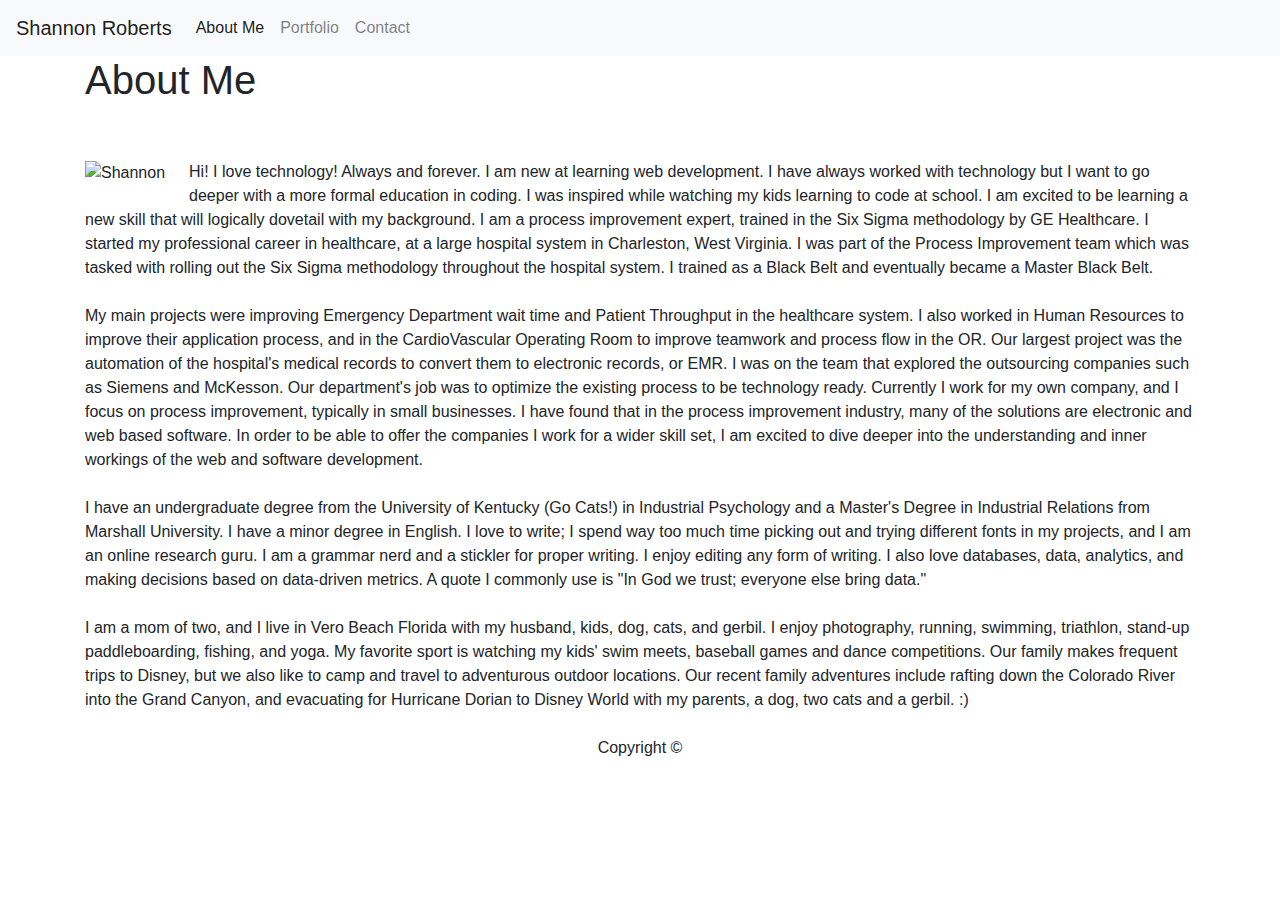
==== index.html @ bd3b6582 "added contact, index, portfolio files" ====
<!DOCTYPE html>
<html lang="en">
<head>
    <meta charset="UTF-8">
    <meta name="viewport" content="width=device-width, initial-scale=1.0">
    <meta http-equiv="X-UA-Compatible" content="ie=edge">
    <title>About Me</title>
    
      <link rel="stylesheet" href="https://maxcdn.bootstrapcdn.com/bootstrap/4.0.0/css/bootstrap.min.css">
</head>

<body>
    <nav class="navbar navbar-expand-lg navbar-light bg-light">
        <a class="navbar-brand" href="#">Shannon Roberts</a>
            <button class="navbar-toggler" type="button" data-toggle="collapse" data-target="#navbarNav" aria-controls="navbarNav" aria-expanded="false" aria-label="Toggle navigation">
                <span class="navbar-toggler-icon"></span>
            </button>
            <div class="collapse navbar-collapse" id="navbarNav">
                <ul class="navbar-nav">
                    <li class="nav-item active">
                      <a class="nav-link" href="/Users/shannonroberts/Documents/Bootstrap-Portfolio/Bootstrap-Portfolio/index.html">About Me<span class="sr-only">(current)</span></a>
                    </li>
                    <li class="nav-item">
                      <a class="nav-link" href="/Users/shannonroberts/Documents/Bootstrap-Portfolio/Bootstrap-Portfolio/portfolio.html">Portfolio</a>
                    </li>
                    <li class="nav-item">
                      <a class="nav-link" href="/Users/shannonroberts/Documents/Bootstrap-Portfolio/Bootstrap-Portfolio/contact.html">Contact</a>
                    </li>
                  </ul>
                </div>
    </nav>

    <div class="container">
        <div class="row">
            <div class="col-md-12">
                    <h1>About Me</h1>
            </div>
        </div>
    </div>
    <div class="container">
        <article class="row single-post mt-5 no-gutters">
            <div class="col-md-12">
                <div class="image-wrapper float-left pr-4">
                    <img src="/Users/shannonroberts/Documents/Basic-Portfolio/Basic-Portfolio/assets/images/Screen Shot 2019-10-04 at 9.19.05 AM.png" alt="Shannon" width="185" height="200">
                </div>  
                <div class="single-post-content-wrapper p-8">
                    Hi! I love technology! Always and forever. I am new at learning web development. I have always worked with technology but I want to go deeper with a more formal education in coding. I was inspired while watching my kids learning to code at school. I am excited to be learning a new skill that will logically dovetail with my background. I am a process improvement expert, trained in the Six Sigma methodology by GE Healthcare. I started my professional career in healthcare, at a large hospital system in Charleston, West Virginia. I was part of the Process Improvement team which was tasked with rolling out the Six Sigma methodology throughout the hospital system. I trained as a Black Belt and eventually became a Master Black Belt. 
                    <br><br>
                    My main projects were improving Emergency Department wait time and Patient Throughput in the healthcare system. I also worked in Human Resources to improve their application process, and in the CardioVascular Operating Room to improve teamwork and process flow in the OR. Our largest project was the automation of the hospital's medical records to convert them to electronic records, or EMR. I was on the team that explored the outsourcing companies such as Siemens and McKesson. Our department's job was to optimize the existing process to be technology ready. Currently I work for my own company, and I focus on process improvement, typically in small businesses. I have found that in the process improvement industry, many of the solutions are electronic and web based software. In order to be able to offer the companies I work for a wider skill set, I am excited to dive deeper into the understanding and inner workings of the web and software development. 
                    <br><br>
                    I have an undergraduate degree from the University of Kentucky (Go Cats!) in Industrial Psychology and a Master's Degree in Industrial Relations from Marshall University. I have a minor degree in English. I love to write; I spend way too much time picking out and trying different fonts in my projects, and I am an online research guru. I am a grammar nerd and a stickler for proper writing. I enjoy editing any form of writing. I also love databases, data, analytics, and making decisions based on data-driven metrics. A quote I commonly use is "In God we trust; everyone else bring data."
                    <br><br> 
                    I am a mom of two, and I live in Vero Beach Florida with my husband, kids, dog, cats, and gerbil. I enjoy photography, running, swimming, triathlon, stand-up paddleboarding, fishing, and yoga. My favorite sport is watching my kids' swim meets, baseball games and dance competitions. Our family makes frequent trips to Disney, but we also like to camp and travel to adventurous outdoor locations. Our recent family adventures include rafting down the Colorado River into the Grand Canyon, and evacuating for Hurricane Dorian to Disney World with my parents, a dog, two cats and a gerbil. :)
                </div>
            </div>    
        </article>    
    </div>
    <br>
    <div class="container">
        <div class="row">
            <div class="col-md-12 text-center">
            Copyright ©
            </div>
        </div>
    </div>
</body>
</html>
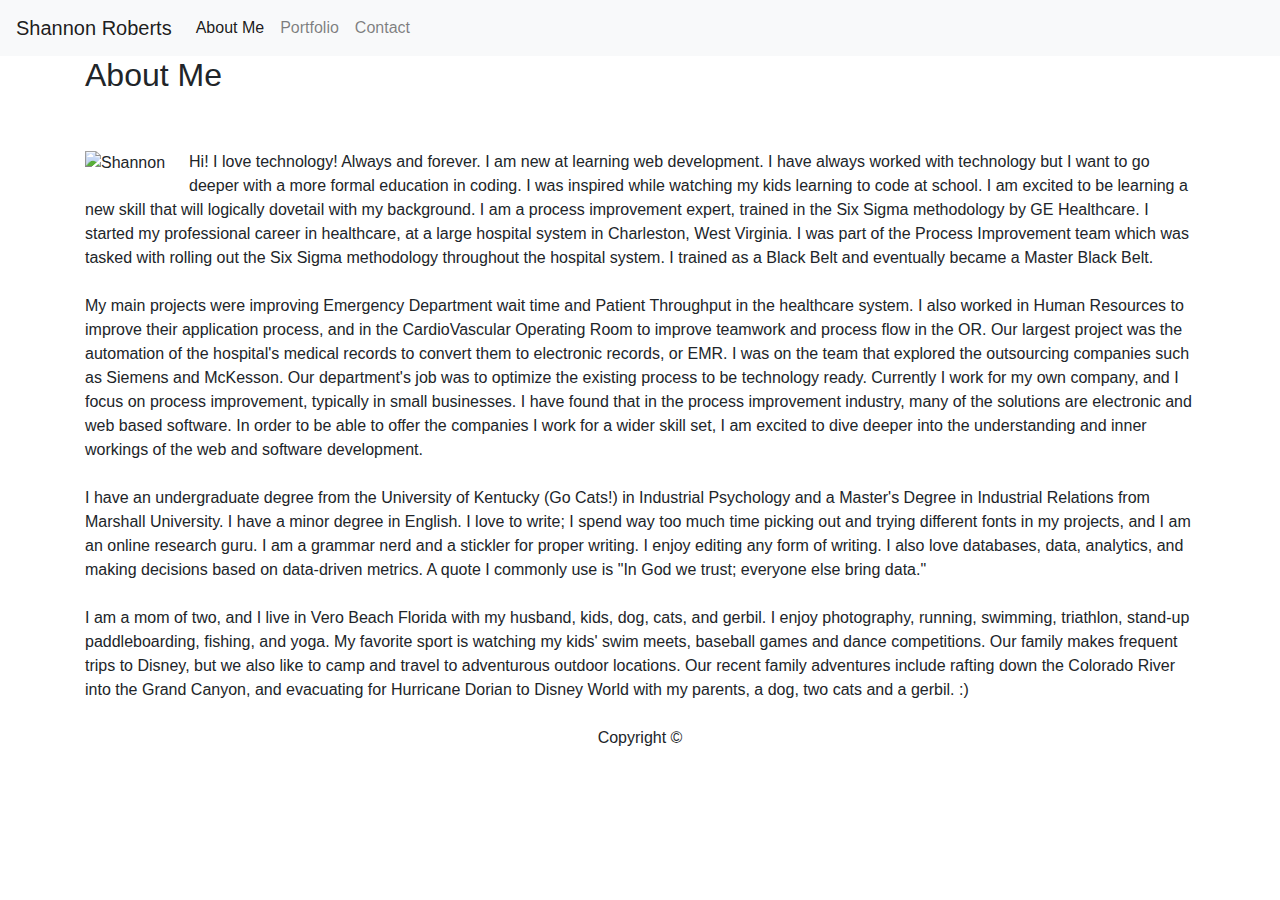
==== commit 428b240c: "added bootstrap code" ====
--- a/index.html
+++ b/index.html
@@ -33,7 +33,7 @@
     <div class="container">
         <div class="row">
             <div class="col-md-12">
-                    <h1>About Me</h1>
+                    <h2>About Me</h2>
             </div>
         </div>
     </div>
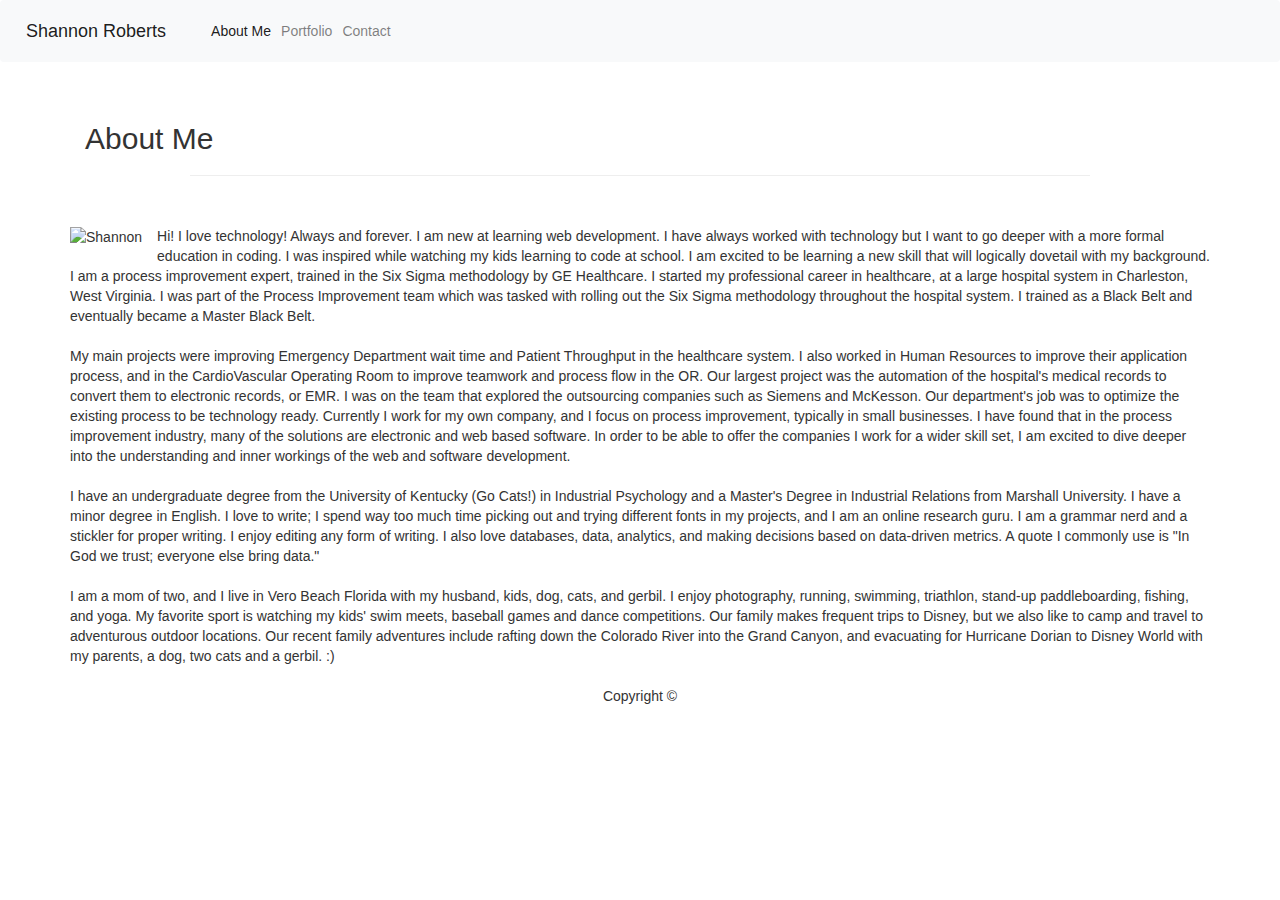
==== commit c5f4e798: "updated the relative paths" ====
--- a/index.html
+++ b/index.html
@@ -6,8 +6,15 @@
     <meta http-equiv="X-UA-Compatible" content="ie=edge">
     <title>About Me</title>
     
-      <link rel="stylesheet" href="https://maxcdn.bootstrapcdn.com/bootstrap/4.0.0/css/bootstrap.min.css">
-</head>
+    <link rel="stylesheet" href="style.css">
+    <link href="https://fonts.googleapis.com/css?family=PT+Sans&display=swap" rel="stylesheet"> 
+    <link href="https://fonts.googleapis.com/css?family=Fjalla+One&display=swap" rel="stylesheet">
+    <link rel="stylesheet" href="https://maxcdn.bootstrapcdn.com/bootstrap/4.0.0/css/bootstrap.min.css">
+    <link rel="stylesheet" href="https://maxcdn.bootstrapcdn.com/bootstrap/3.3.7/css/bootstrap.min.css">
+<script src="https://ajax.googleapis.com/ajax/libs/jquery/3.2.0/jquery.min.js"></script>
+<script src="https://maxcdn.bootstrapcdn.com/bootstrap/3.3.7/js/bootstrap.min.js"></script>
+
+    </head>
 
 <body>
     <nav class="navbar navbar-expand-lg navbar-light bg-light">
@@ -18,22 +25,23 @@
             <div class="collapse navbar-collapse" id="navbarNav">
                 <ul class="navbar-nav">
                     <li class="nav-item active">
-                      <a class="nav-link" href="/Users/shannonroberts/Documents/Bootstrap-Portfolio/Bootstrap-Portfolio/index.html">About Me<span class="sr-only">(current)</span></a>
+                      <a class="nav-link" href="index.html">About Me<span class="sr-only">(current)</span></a>
                     </li>
                     <li class="nav-item">
-                      <a class="nav-link" href="/Users/shannonroberts/Documents/Bootstrap-Portfolio/Bootstrap-Portfolio/portfolio.html">Portfolio</a>
+                      <a class="nav-link" href="portfolio.html">Portfolio</a>
                     </li>
                     <li class="nav-item">
-                      <a class="nav-link" href="/Users/shannonroberts/Documents/Bootstrap-Portfolio/Bootstrap-Portfolio/contact.html">Contact</a>
+                      <a class="nav-link" href="contact.html">Contact</a>
                     </li>
                   </ul>
                 </div>
     </nav>
-
+<br>
     <div class="container">
         <div class="row">
             <div class="col-md-12">
                     <h2>About Me</h2>
+                    <hr id="hr" size="2" color="#cccccc" width="900px">
             </div>
         </div>
     </div>
@@ -42,6 +50,8 @@
             <div class="col-md-12">
                 <div class="image-wrapper float-left pr-4">
                     <img src="/Users/shannonroberts/Documents/Basic-Portfolio/Basic-Portfolio/assets/images/Screen Shot 2019-10-04 at 9.19.05 AM.png" alt="Shannon" width="185" height="200">
+                
+                
                 </div>  
                 <div class="single-post-content-wrapper p-8">
                     Hi! I love technology! Always and forever. I am new at learning web development. I have always worked with technology but I want to go deeper with a more formal education in coding. I was inspired while watching my kids learning to code at school. I am excited to be learning a new skill that will logically dovetail with my background. I am a process improvement expert, trained in the Six Sigma methodology by GE Healthcare. I started my professional career in healthcare, at a large hospital system in Charleston, West Virginia. I was part of the Process Improvement team which was tasked with rolling out the Six Sigma methodology throughout the hospital system. I trained as a Black Belt and eventually became a Master Black Belt. 
